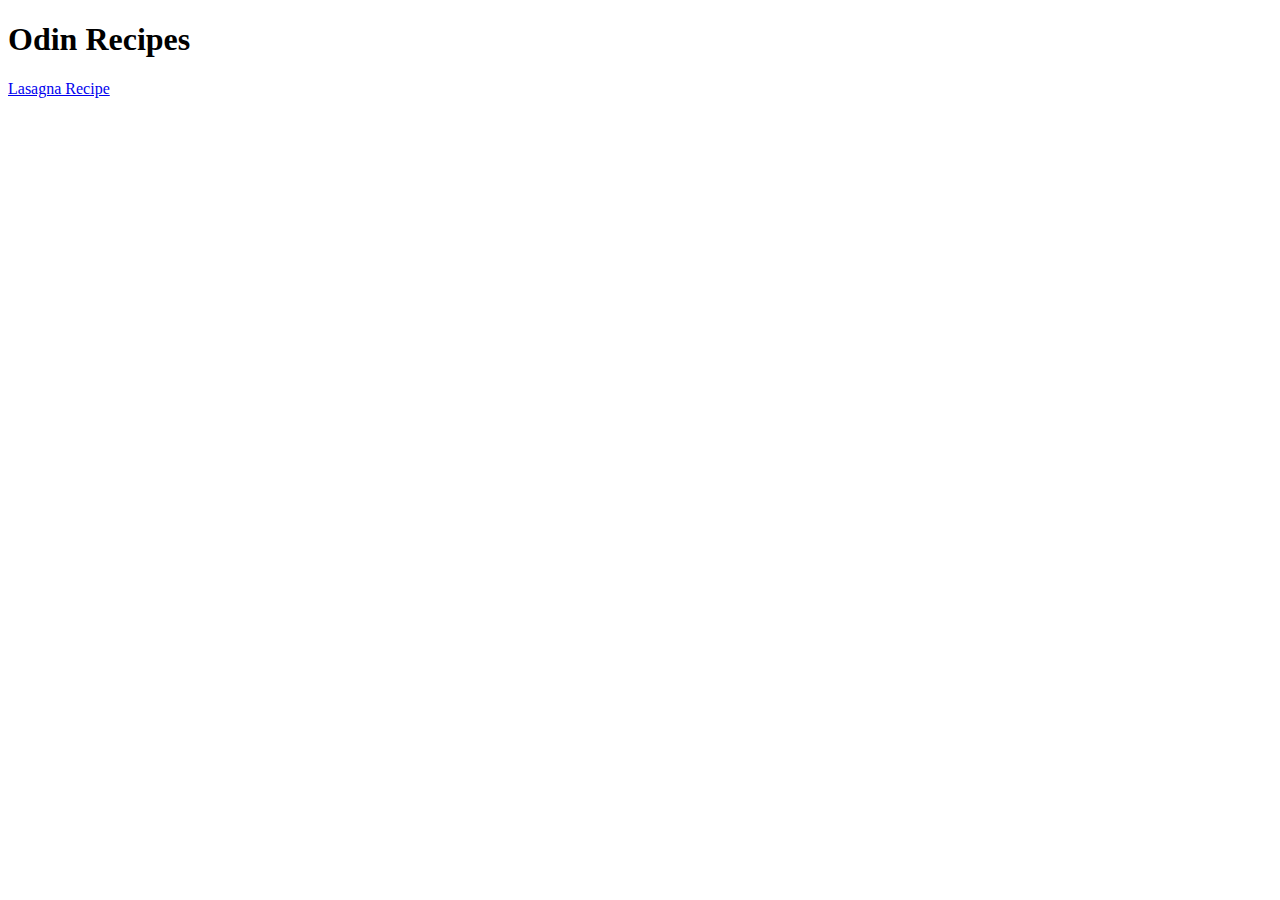
==== index.html @ 8c070679 "created lasagna recipe for odin recipe assignment" ====
<!DOCTYPE html>
<html lang="en">
<head>
    <meta charset="UTF-8">
    <meta http-equiv="X-UA-Compatible" content="IE=edge">
    <meta name="viewport" content="width=device-width, initial-scale=1.0">
    <title>Document</title>
</head>
<body>
    <h1>Odin Recipes</h1>
    <a href="recipes/lasagna.html">Lasagna Recipe</a>
</body>
</html>
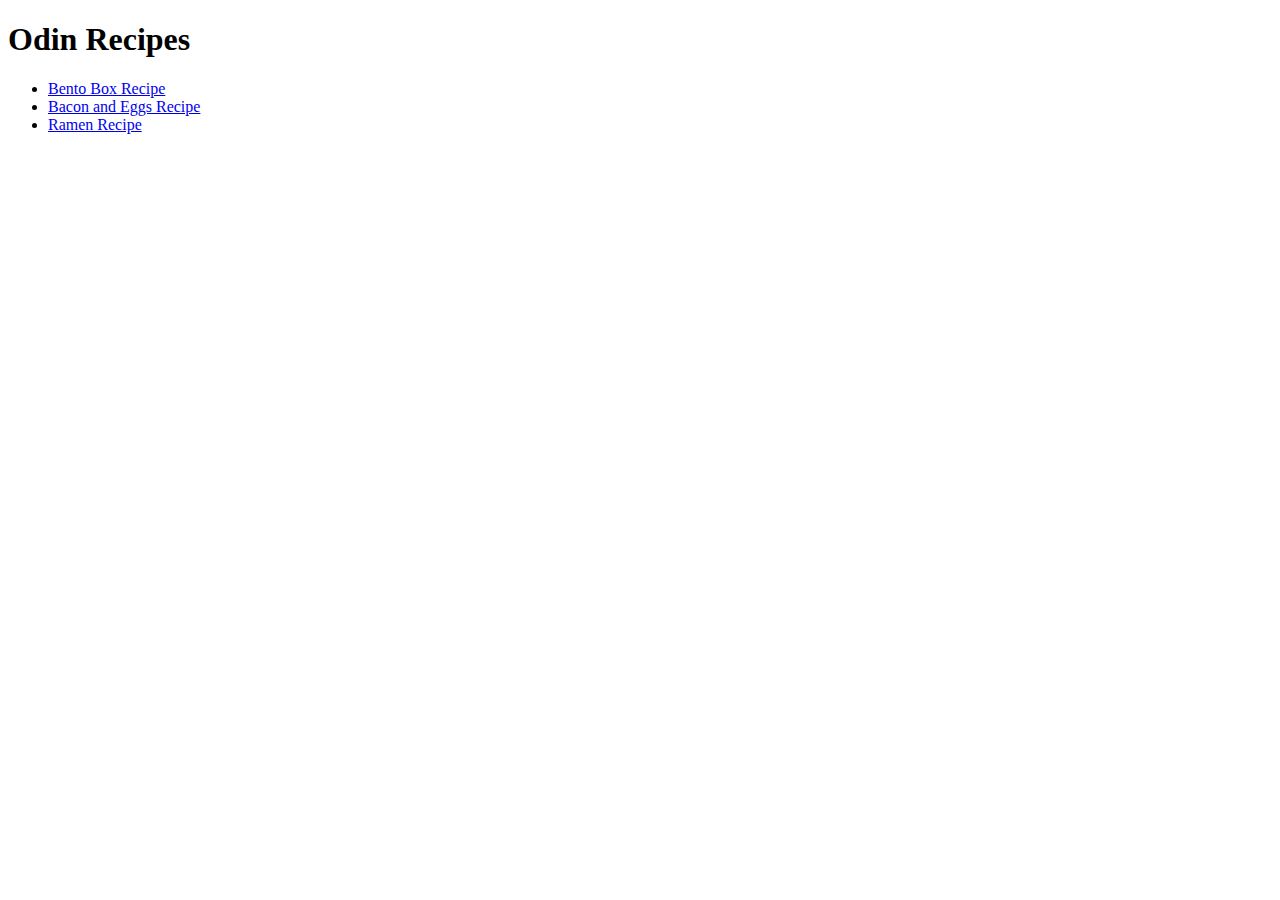
==== commit 0e0f9fcf: "added two more recipes and completed assignment" ====
--- a/index.html
+++ b/index.html
@@ -8,6 +8,10 @@
 </head>
 <body>
     <h1>Odin Recipes</h1>
-    <a href="recipes/lasagna.html">Lasagna Recipe</a>
+    <ul>
+        <li><a href="recipes/bento.html">Bento Box Recipe</a></li>
+        <li><a href="recipes/baconandeggs.html">Bacon and Eggs Recipe</a></li>
+        <li><a href="recipes/ramen.html">Ramen Recipe </a></li>
+      </ul>
 </body>
 </html>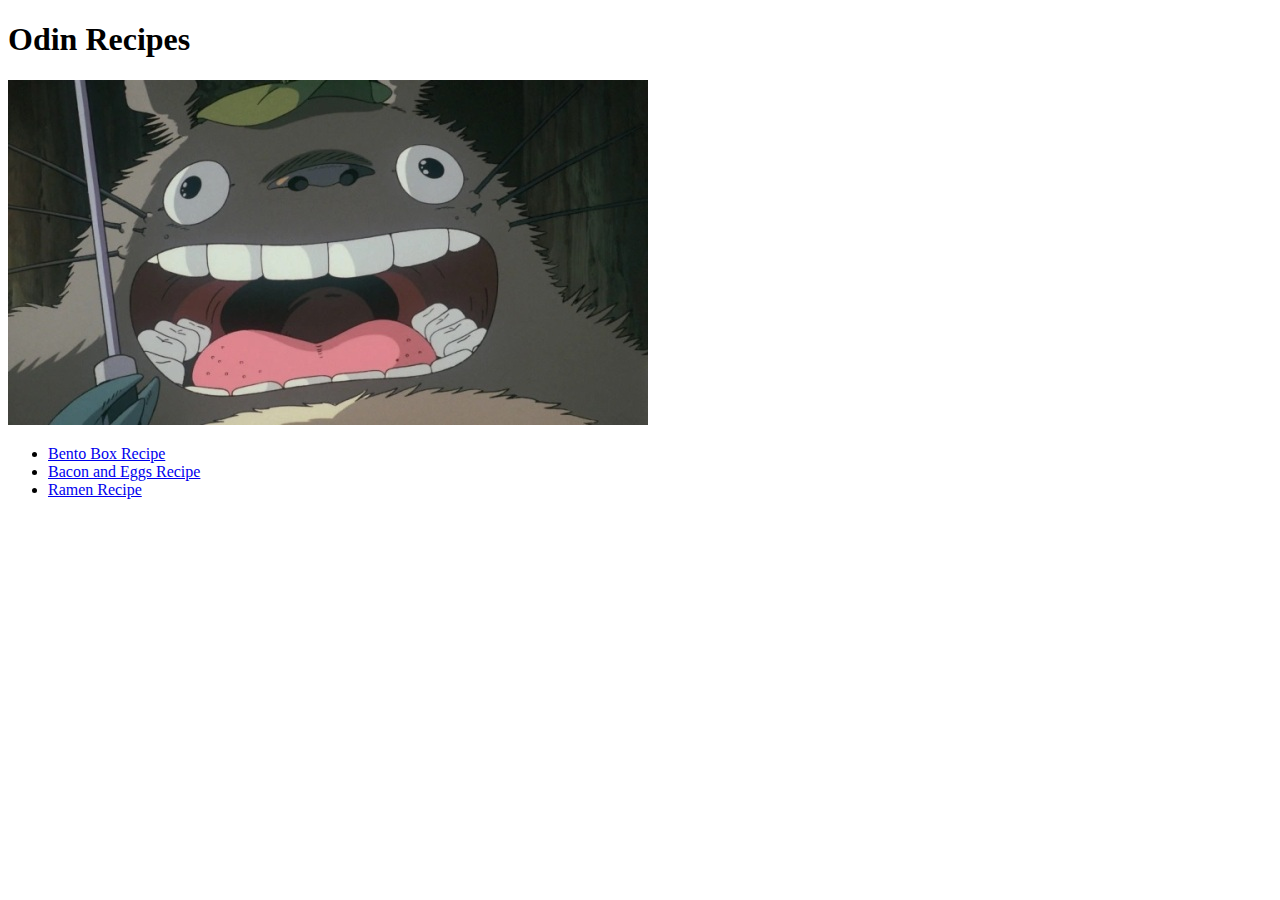
==== commit af56303c: "add image on main page" ====
--- a/index.html
+++ b/index.html
@@ -8,6 +8,7 @@
 </head>
 <body>
     <h1>Odin Recipes</h1>
+    <img src="totorohappy.jpg">
     <ul>
         <li><a href="recipes/bento.html">Bento Box Recipe</a></li>
         <li><a href="recipes/baconandeggs.html">Bacon and Eggs Recipe</a></li>
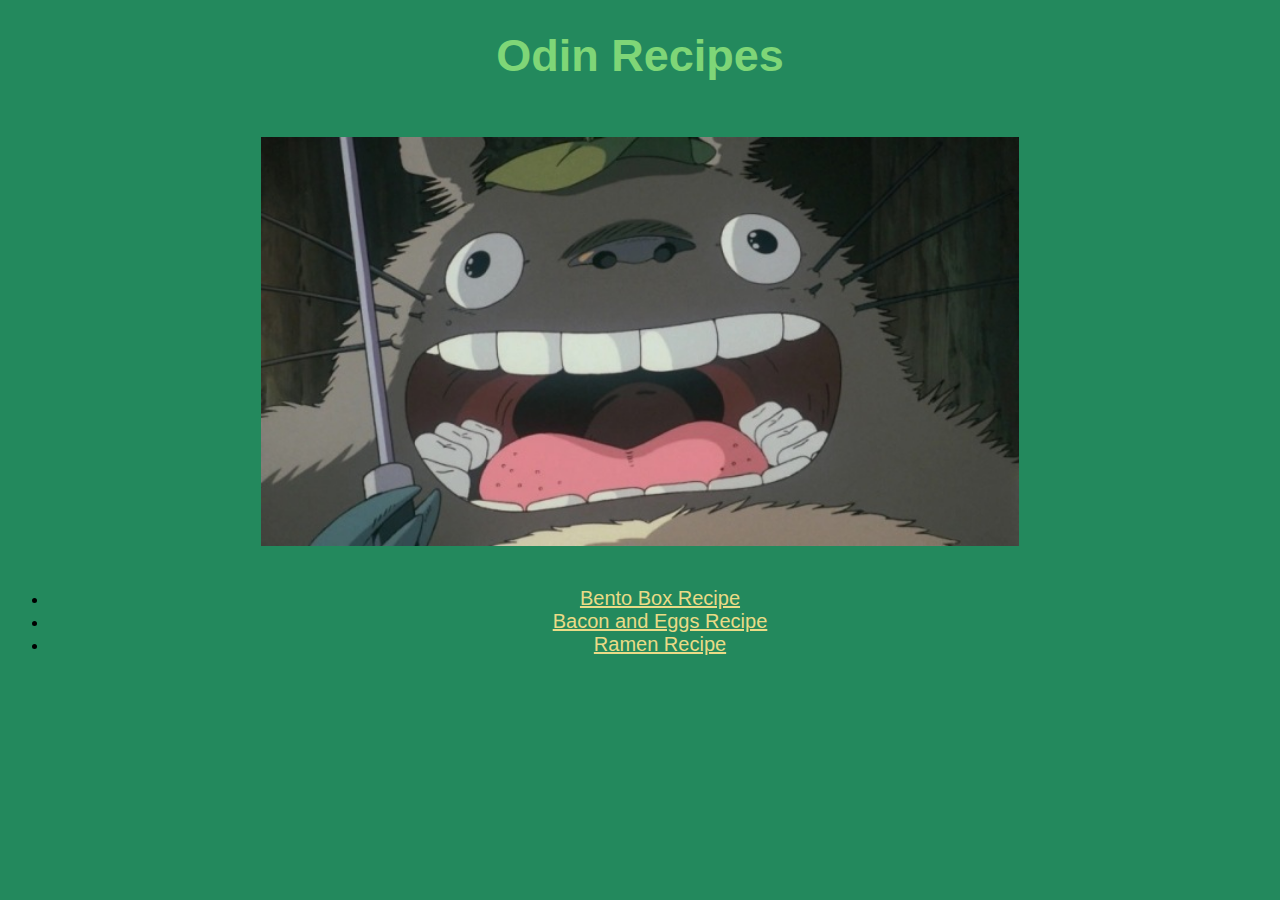
==== commit ce8e55c9: "add css on all files" ====
--- a/index.html
+++ b/index.html
@@ -4,15 +4,16 @@
     <meta charset="UTF-8">
     <meta http-equiv="X-UA-Compatible" content="IE=edge">
     <meta name="viewport" content="width=device-width, initial-scale=1.0">
-    <title>Document</title>
+    <link rel="stylesheet" href="styles.css"/>
+    <title>Studio Ghibli Recipes</title>
 </head>
 <body>
     <h1>Odin Recipes</h1>
     <img src="totorohappy.jpg">
     <ul>
-        <li><a href="recipes/bento.html">Bento Box Recipe</a></li>
-        <li><a href="recipes/baconandeggs.html">Bacon and Eggs Recipe</a></li>
-        <li><a href="recipes/ramen.html">Ramen Recipe </a></li>
+        <li><a href="bento.html">Bento Box Recipe</a></li>
+        <li><a href="baconandeggs.html">Bacon and Eggs Recipe</a></li>
+        <li><a href="ramen.html">Ramen Recipe </a></li>
       </ul>
 </body>
 </html>--- a/styles.css
+++ b/styles.css
@@ -0,0 +1,26 @@
+body{
+    background-color: #23895d;
+}
+
+h1{
+    color:#7fd677;
+    font-size: 45px;
+}
+
+img{
+    display: block;
+    margin-left: auto;
+    margin-right: auto;
+    width: 60%;
+    padding: 25px 25px 25px 25px;
+}
+
+h1, ul {
+    font-family: Verdana, Tahoma, sans-serif;
+    text-align: center;
+}
+
+a{
+    color: #eadb87;
+    font-size: 20px;
+}